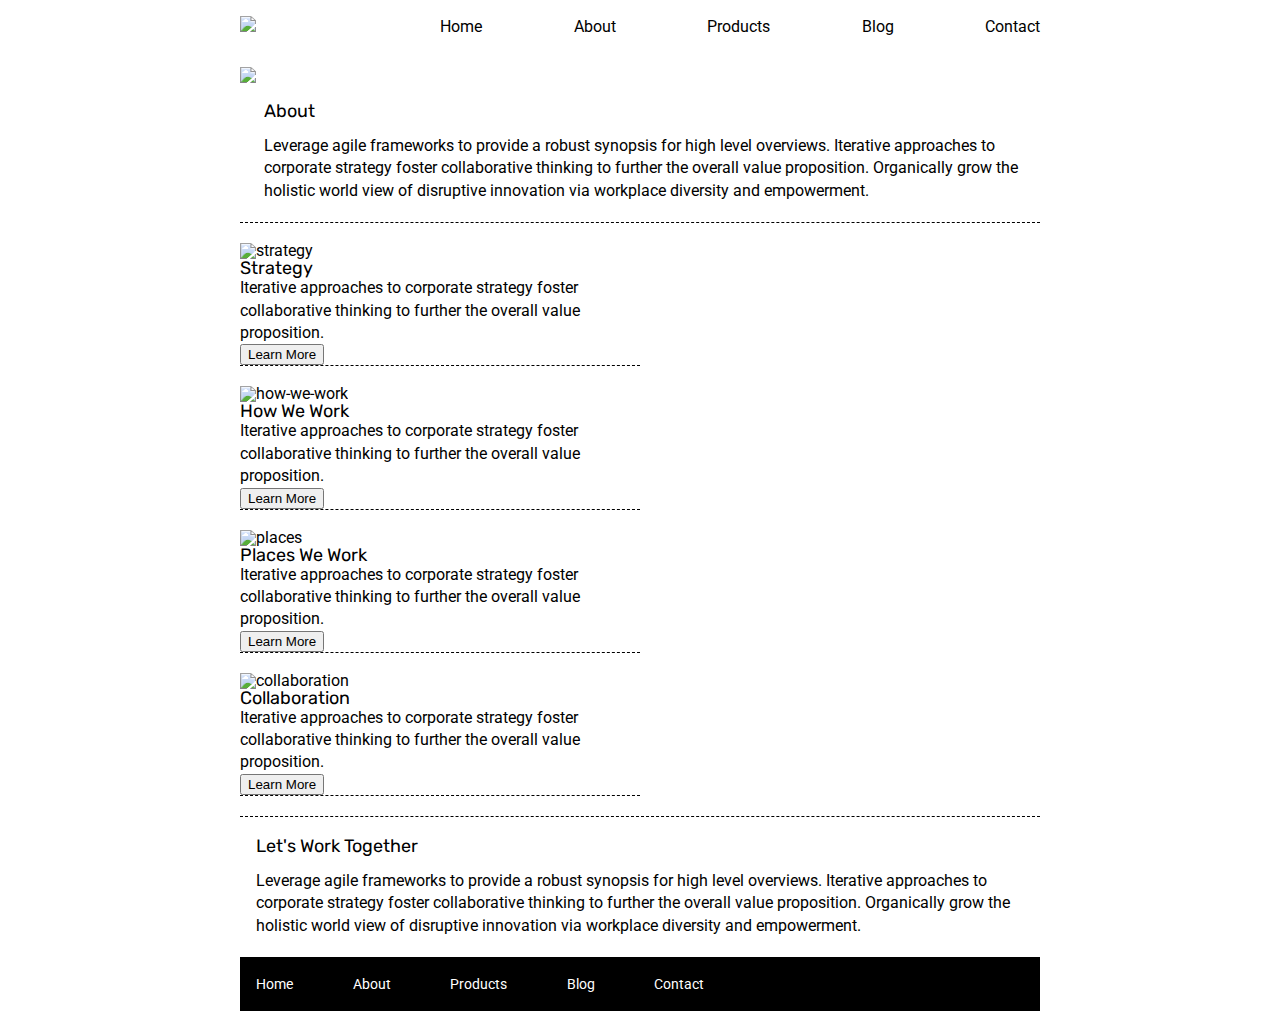
==== about.html @ 373a3821 "second save" ====
<!doctype html>

<html lang="en">
<head>
  <meta charset="utf-8">

  <title>Sprint Challenge - About</title>

  <link href="https://fonts.googleapis.com/css?family=Roboto|Rubik" rel="stylesheet">
  <link rel="stylesheet" href="css/index.css">

</head>

<body>
  <div class="container">
    <section class="topnav">
      <div class="logo">
          <img src="img/lambda-black.png">
      </div>
      <div class="links">
          <a href="#">Home</a>
          <a href="#">About</a>
          <a href="#">Products</a>
          <a href="#">Blog</a>
          <a href="#">Contact</a>
      </div>
    </section>
    <section class="top-image">
        <img src="img/jumbo-about.png">
    </section>
  
    <section class="top-content">
      <div class="text-container-about">
        <h2>About</h2>
        <p>Leverage agile frameworks to provide a robust synopsis for high level overviews. Iterative approaches to corporate strategy foster collaborative thinking to further the overall value proposition. Organically grow the holistic world view of disruptive innovation via workplace diversity and empowerment.</p>
      </div>
    </section>

    <section class="middle-content">
      <div class="middle-container">
        <img src="img/about-plan.png" alt="strategy">
        <h2>Strategy</h2>
        <p>Iterative approaches to corporate strategy foster collaborative thinking to further the overall value proposition.</p>
        <a ref=""><button>Learn More</button></a>
      </div>
      <div class="middle-container">
        <img src="img/about-working.png" alt="how-we-work">
        <h2>How We Work</h2>
        <p>Iterative approaches to corporate strategy foster collaborative thinking to further the overall value proposition.</p>
        <a href=""> <button>Learn More</button></a>
      </div>
      <div class="middle-container">
        <img src="img/about-office.png" alt="places">
        <h2>Places We Work</h2>
        <p>Iterative approaches to corporate strategy foster collaborative thinking to further the overall value proposition.</p>
        <a href=""> <button>Learn More</button></a>
      </div>
      <div class="middle-container">
        <img src="img/about-meeting.png" alt="collaboration">
        <h2>Collaboration</h2>
        <p>Iterative approaches to corporate strategy foster collaborative thinking to further the overall value proposition.</p>
        <a href=""> <button>Learn More</button></a>
      </div>
    </section>  
    <section class="bottom-content">
      <div class="text-container">
        <h2>Let's Work Together</h2>
        <p>Leverage agile frameworks to provide a robust synopsis for high level overviews. Iterative approaches to corporate strategy foster collaborative thinking to further the overall value proposition. Organically grow the holistic world view of disruptive innovation via workplace diversity and empowerment.</p>
      </div>
    </section>
      
      <footer>
        <nav>
          <a href="index.html">Home</a>
          <a href="#">About</a>
          <a href="#">Products</a>
          <a href="#">Blog</a>
          <a href="#">Contact</a>
        </nav>
      </footer>
    </div><!-- container -->        
</body>
</html>
---- css/index.css ----
/* http://meyerweb.com/eric/tools/css/reset/ 
   v2.0 | 20110126
   License: none (public domain)
*/

html, body, div, span, applet, object, iframe,
h1, h2, h3, h4, h5, h6, p, blockquote, pre,
a, abbr, acronym, address, big, cite, code,
del, dfn, em, img, ins, kbd, q, s, samp,
small, strike, strong, sub, sup, tt, var,
b, u, i, center,
dl, dt, dd, ol, ul, li,
fieldset, form, label, legend,
table, caption, tbody, tfoot, thead, tr, th, td,
article, aside, canvas, details, embed, 
figure, figcaption, footer, header, hgroup, 
menu, nav, output, ruby, section, summary,
time, mark, audio, video {
	margin: 0;
	padding: 0;
	border: 0;
	font-size: 100%;
	font: inherit;
	vertical-align: baseline;
}
/* HTML5 display-role reset for older browsers */
article, aside, details, figcaption, figure, 
footer, header, hgroup, menu, nav, section {
	display: block;
}
body {
	line-height: 1;
}
ol, ul {
	list-style: none;
}
blockquote, q {
	quotes: none;
}
blockquote:before, blockquote:after,
q:before, q:after {
	content: '';
	content: none;
}
table {
	border-collapse: collapse;
	border-spacing: 0;
}

/* CSS styling starts here */

* {
    box-sizing: border-box;
}

html, body {
    height: 100%;
    font-family: 'Roboto', sans-serif;
}

h1, h2, h3, h4, h5 {
    font-size: 18px;
    margin-bottom: 15px;
    font-family: 'Rubik', sans-serif;
}

p {
    line-height: 1.4;
}

.container {
    width: 800px;
    margin: 0 auto;
}

.topnav{
    display: flex;
    justify-content: space-between;
    align-items: flex-end;
    margin: 2% 0 0 0;
}

.links{
    width: 75%;
    display: flex;
    justify-content: space-between;
}

.links a{
    text-decoration: none;
    color: black;
}

.top-image{
    margin: 4% 0 2% 0;
}

.top-content {
    display: flex;
    flex-wrap: wrap;
    justify-content: space-evenly;
    margin-bottom: 20px;
    border-bottom: 1px dashed black;
}

.top-content .text-container-about{
    padding: 0 1% 0 3%;
    padding-bottom: 20px;
}

.top-content .text-container {
    width: 48%;
    padding: 0 1%;
    padding-bottom: 20px;  
}

.middle-content {
    margin-bottom: 20px;
    border-bottom: 1px dashed black;
}

.middle-content .middle-container{
    margin-bottom: 20px;
    border-bottom: 1px dashed black;
    width: 50%;
}

.middle-content h2 {
    padding: 0 2%;
    margin-bottom: 0;
}

.middle-content .middle-container h2{
    padding: 0;
}.

.middle-content .middle-container button{
    background: white;
    border: 2.5px solid black;
    border-radius: 10%;
    padding: 2% 4%;
    margin: 2% 0;
}

.middle-content .boxes{
    display: flex;
    flex-flow: row wrap;
    justify-content: space-evenly;
}

.box1{
    width: 12.5%;
    height: 100px;
    margin: 20px 2.5%;
    color: white;
    background:teal;
    display: flex;
    align-items: center;
    justify-content: center;
}

.box2{
    width: 12.5%;
    height: 100px;
    margin: 20px 2.5%;
    color: white;
    background:gold;
    display: flex;
    align-items: center;
    justify-content: center;
}

.box3{
    width: 12.5%;
    height: 100px;
    margin: 20px 2.5%;
    color: white;
    background:lightblue;
    display: flex;
    align-items: center;
    justify-content: center;
}

.box4{
    width: 12.5%;
    height: 100px;
    margin: 20px 2.5%;
    color: white;
    background:lightcoral;
    display: flex;
    align-items: center;
    justify-content: center;
}

.box5{
    width: 12.5%;
    height: 100px;
    margin: 20px 2.5%;
    color: white;
    background:red;
    display: flex;
    align-items: center;
    justify-content: center;
}

.box6{
    width: 12.5%;
    height: 100px;
    margin: 20px 2.5%;
    color: white;
    background:green;
    display: flex;
    align-items: center;
    justify-content: center;
}

.box7{
    width: 12.5%;
    height: 100px;
    margin: 20px 2.5%;
    color: white;
    background:magenta;
    display: flex;
    align-items: center;
    justify-content: center;
}

.box8{
    width: 12.5%;
    height: 100px;
    margin: 20px 2.5%;
    color: white;
    background:pink;
    display: flex;
    align-items: center;
    justify-content: center;
}

.box9{
    width: 12.5%;
    height: 100px;
    margin: 20px 2.5%;
    color: white;
    background:purple;
    display: flex;
    align-items: center;
    justify-content: center;
}

.box10{
    width: 12.5%;
    height: 100px;
    margin: 20px 2.5%;
    color: white;
    background:blue;
    display: flex;
    align-items: center;
    justify-content: center;
}

.bottom-content {
    display: flex;
    margin: 0 2% 20px;
    justify-content: space-around;
}

.bottom-content .text-container {
    padding-right: 4%;
}

.bottom-content .text-container:last-child {
    padding-right: 0;
}

footer {
    width: 100%;
    background: black;
}

footer nav {
    width: 60%;
    display: flex;
    justify-content: space-between;
    align-items: center;
    padding: 20px 2%;
    font-size: 14px;
}

footer nav a {
    color: white;
    text-decoration: none;
}
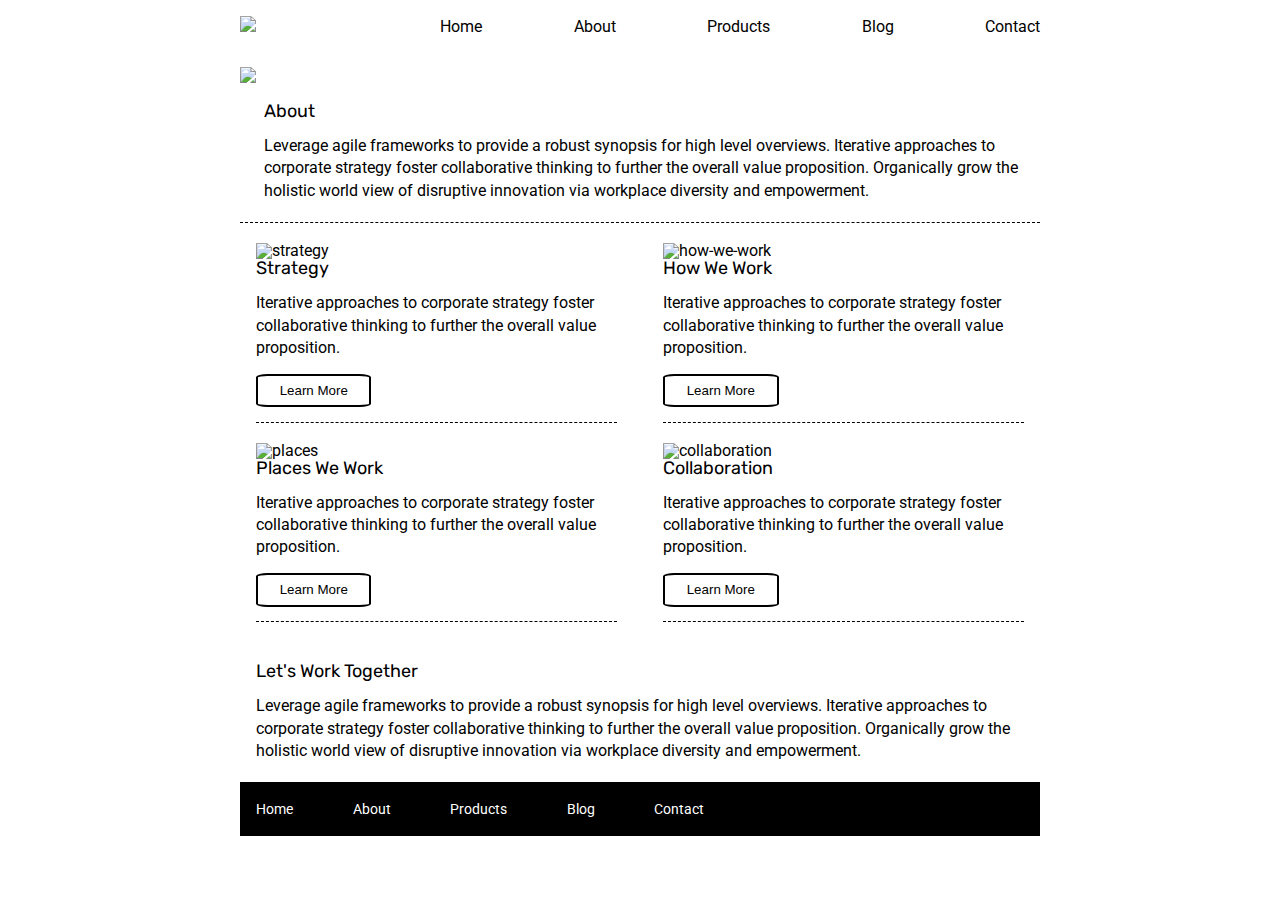
==== commit 0acb7a9a: "HTML and CSS final" ====
--- a/about.html
+++ b/about.html
@@ -36,7 +36,7 @@
       </div>
     </section>
 
-    <section class="middle-content">
+    <section class="middle-content-about">
       <div class="middle-container">
         <img src="img/about-plan.png" alt="strategy">
         <h2>Strategy</h2>
--- a/css/index.css
+++ b/css/index.css
@@ -119,10 +119,18 @@
     border-bottom: 1px dashed black;
 }
 
-.middle-content .middle-container{
+.middle-content-about{
+    margin-bottom: 20px;
+    display: flex;
+    flex-wrap: wrap;
+    justify-content: space-between;
+    padding: 0 2% 0 2%;
+}
+
+.middle-content-about .middle-container{
     margin-bottom: 20px;
     border-bottom: 1px dashed black;
-    width: 50%;
+    width: 47%;
 }
 
 .middle-content h2 {
@@ -132,14 +140,14 @@
 
 .middle-content .middle-container h2{
     padding: 0;
-}.
-
-.middle-content .middle-container button{
+}
+
+.middle-content-about .middle-container button{
     background: white;
     border: 2.5px solid black;
     border-radius: 10%;
-    padding: 2% 4%;
-    margin: 2% 0;
+    padding: 2% 6%;
+    margin: 4% 0;
 }
 
 .middle-content .boxes{
